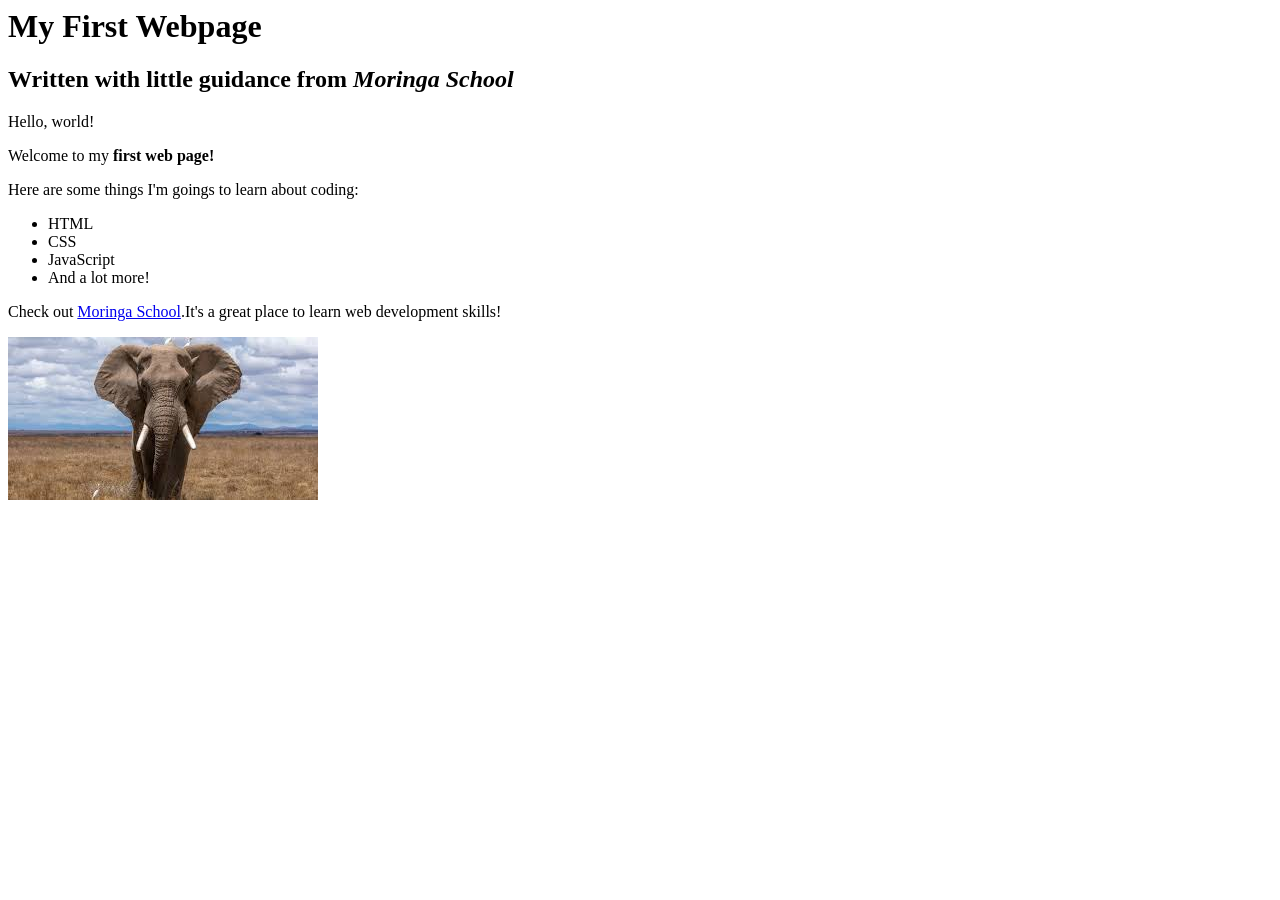
==== my-first-website.html @ a121a556 "add stylesheet" ====
<!DOCTYPE <!DOCTYPE html>
<!--[if lt IE 7]>      <html class="no-js lt-ie9 lt-ie8 lt-ie7"> <![endif]-->
<!--[if IE 7]>         <html class="no-js lt-ie9 lt-ie8"> <![endif]-->
<!--[if IE 8]>         <html class="no-js lt-ie9"> <![endif]-->
<!--[if gt IE 8]><!--> <html class="no-js"> <!--<![endif]-->
  <head>
    <meta charset="utf-8">
    <meta http-equiv="X-UA-Compatible" content="IE=edge">
    <title></title>
    <meta name="description" content="">
    <meta name="viewport" content="width=device-width, initial-scale=1">
    <link rel="stylesheet" href="">
  </head>
  <body>
    <!--[if lt IE 7]>
      <p class="browsehappy">You are using an <strong>outdated</strong> browser. Please <a href="#">upgrade your browser</a> to improve your experience.</p>
    <![endif]-->
    
    <script src="" async defer></script>
  </body>
</html>
<html>
  <head>
    <title>My first webpage!</title>
    <link href="css/stles.css" rel="stylessheet" type="text/css">
  </head>
  <body>
    <h1>My First Webpage</h1>
    <h2>Written with little guidance from <em>Moringa School</em></h2>


    <p>Hello, world!</p>
    <p>Welcome to my <strong>first web page!</strong></p>

    <p>Here are some things I'm goings to learn about coding:</p>
    <ul>
      <li>HTML</li>
      <li>CSS</li>
      <li>JavaScript</li>
      <li>And a lot more!</li>
    </ul>
    <p>Check out <a href="http://moringaschool.com/">Moringa School</a>.It's a great place to learn web development skills!</p>
    <img src="Elephant.jpg" alt="A photo of an Elephant">
  </body>
</html>
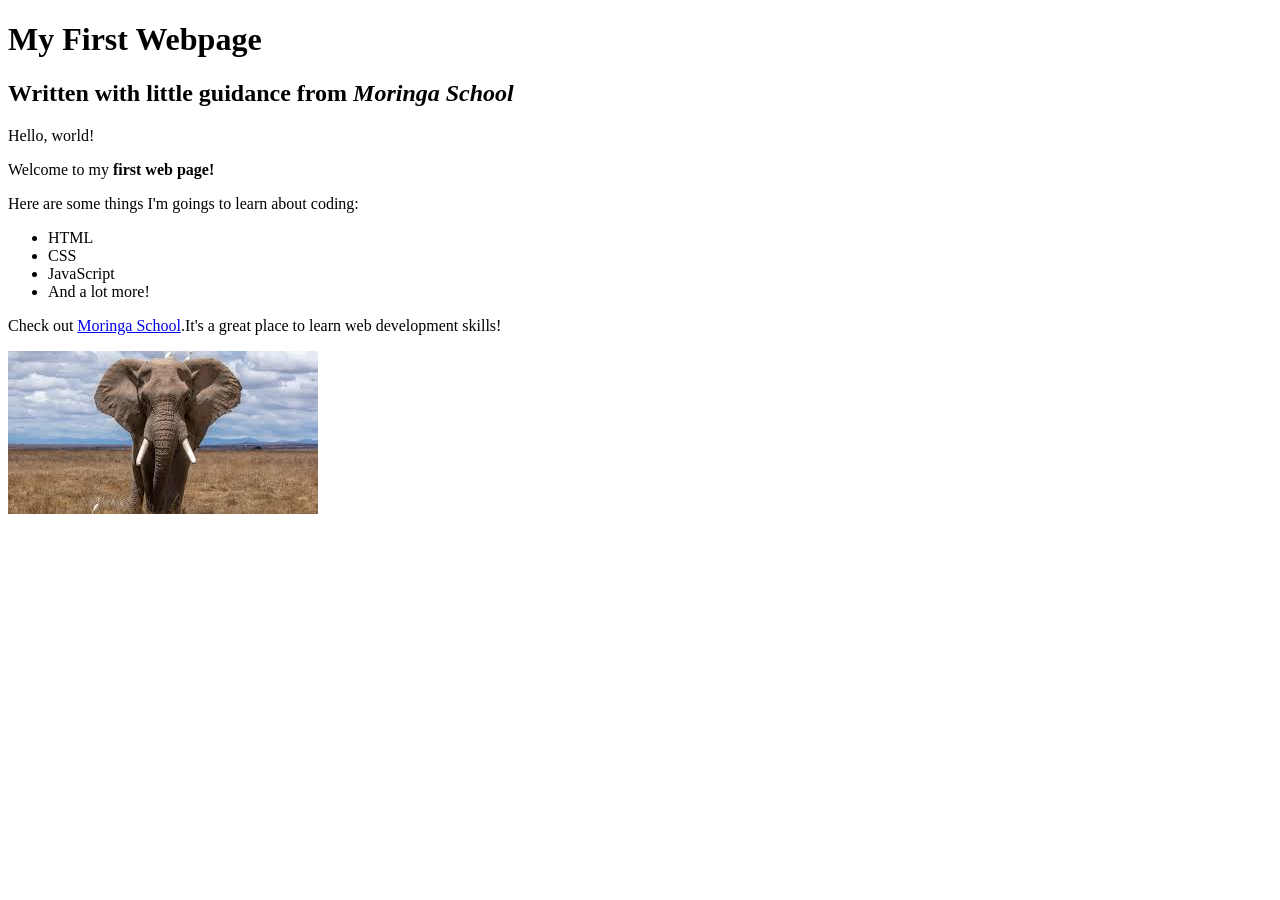
==== commit 739aacae: "add stylesheet" ====
--- a/my-first-website.html
+++ b/my-first-website.html
@@ -1,28 +1,8 @@
-<!DOCTYPE <!DOCTYPE html>
-<!--[if lt IE 7]>      <html class="no-js lt-ie9 lt-ie8 lt-ie7"> <![endif]-->
-<!--[if IE 7]>         <html class="no-js lt-ie9 lt-ie8"> <![endif]-->
-<!--[if IE 8]>         <html class="no-js lt-ie9"> <![endif]-->
-<!--[if gt IE 8]><!--> <html class="no-js"> <!--<![endif]-->
-  <head>
-    <meta charset="utf-8">
-    <meta http-equiv="X-UA-Compatible" content="IE=edge">
-    <title></title>
-    <meta name="description" content="">
-    <meta name="viewport" content="width=device-width, initial-scale=1">
-    <link rel="stylesheet" href="">
-  </head>
-  <body>
-    <!--[if lt IE 7]>
-      <p class="browsehappy">You are using an <strong>outdated</strong> browser. Please <a href="#">upgrade your browser</a> to improve your experience.</p>
-    <![endif]-->
-    
-    <script src="" async defer></script>
-  </body>
-</html>
+<!DOCTYPE html>
 <html>
   <head>
     <title>My first webpage!</title>
-    <link href="css/stles.css" rel="stylessheet" type="text/css">
+    <link href="css/styles.css" rel="stylesheet" type="text/css">
   </head>
   <body>
     <h1>My First Webpage</h1>
